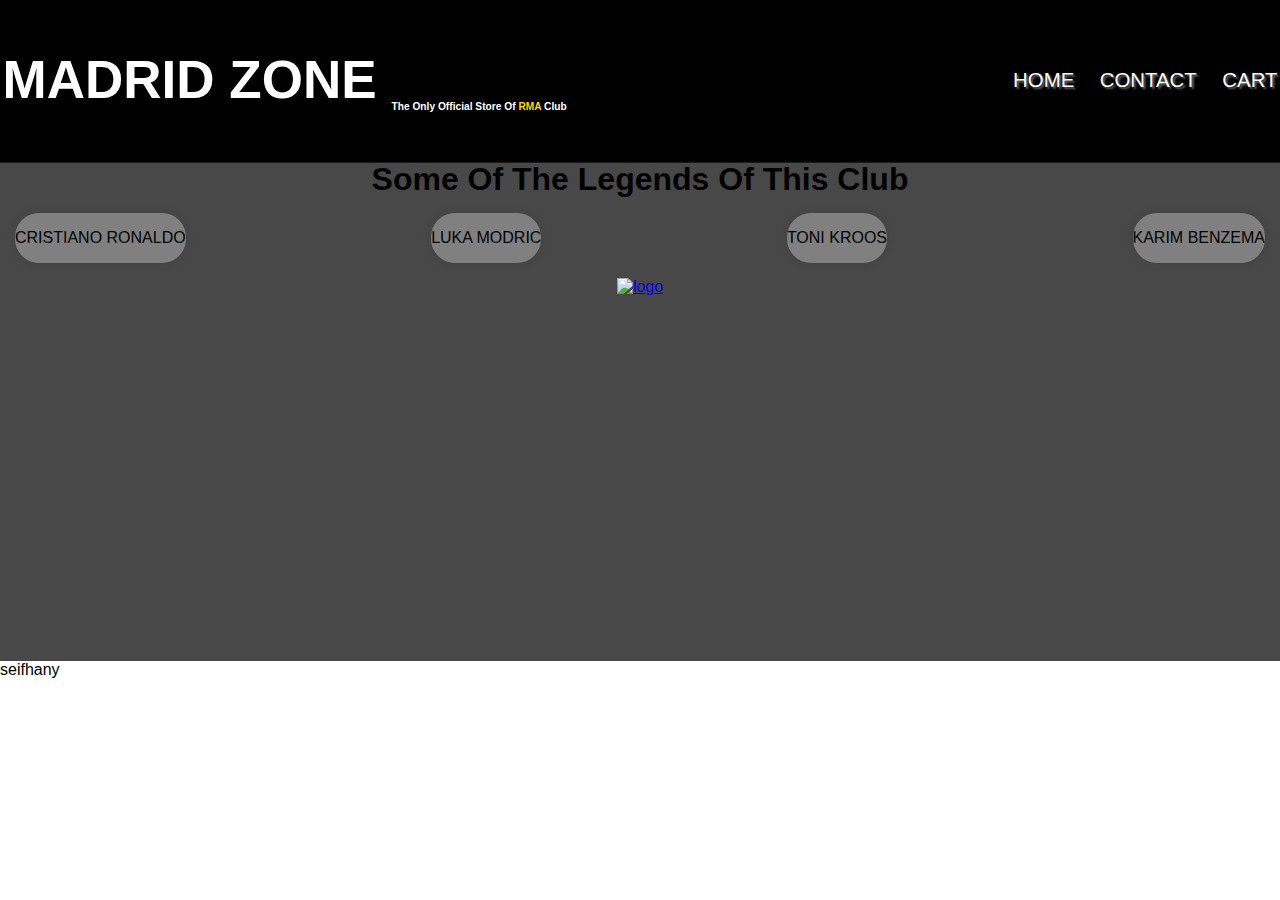
==== index.html @ b11cad8d "Initial commit" ====
<!DOCTYPE html>
<html lang="en">
    <head>
        <meta charset="UTF-8">
        <meta name="viewport" content="width=device-width, initial-scale=1.0">
        <link rel="stylesheet" href="style.css">
        <title>MADRID ZONE</title>
        <meta name="describtion" content="This is the Official Store For Real Madrid Club" >
    </head>


    <body>
        <nav class="navbar">
            
            <a href="index.html" class="logo"><h1>MADRID ZONE <sub class="welcome"> The Only Official Store Of <span class="rma">RMA</span> Club</sub></h1></a>
            <ul class="nav-links">
                <li><a href="index.html">HOME</a></li>
                <li><a href="contact.html" target="_blank">CONTACT</a></li>
                <li><a href="cart.html" target="_blank">CART</a></li>
            </ul>
        </nav>
        <section class="legends">
            <h1 class="legendstitle">Some Of The Legends Of This Club</h1>
            <div class="cardscontainer">
                
                <div class="card1">
                    <img src="Ronaldo.jpeg" alt="" class="Ronaldo">
                    <p class="rtext">
                        CRISTIANO RONALDO
                    </p>
                </div>
                <div class="card2">
                    <img src="Luka Modric.jpeg" alt="" class="Modric">
                    <p class="mtext">
                        LUKA MODRIC
                    </p>
                </div>
                <div class="card3">
                    <img src="Kroos.jpeg" alt="" class="Kroos">
                    <p class="ktext">
                        TONI KROOS
                    </p>
                </div>
                <div class="card4">
                    <img src="Benzema.jpeg" alt="" class="Benzema">
                    <p class="btext">
                        KARIM BENZEMA
                    </p>
                </div>
            </div>
            <a 
                    class="img" 
                    href="https://www.realmadrid.com/en-US" 
                    target="_blank" 
                    title="The Official Site Of The Club"> 
                    <img 
                        class="logo" 
                        src="logo.png" 
                        alt="logo">
            </a>

        </section>
        
        <section>
            seifhany
        </section>

        
    </body>
</html>
---- style.css ----
body {
    margin: 0px;
    font-family: 'Segoe UI', Tahoma, Geneva, Verdana, sans-serif;
}
.navbar {
    background-color: black;
    padding: 15px 15px;
    display: flex;
    font-family: 'Franklin Gothic Medium', 'Arial Narrow', Arial, sans-serif;
    justify-content: space-between;
    align-items: center;
    flex-wrap: wrap;
    transition: transform 0.3s , box-shadow 0.3s;
}

.navbar:hover {
    transform: scale(1.02);
}

.navbar .logo {
    text-decoration: none;
    color: rgb(255, 255, 255);
    font-size: 26px;
    font-weight: bolder;
}

.navbar .logo .welcome {
    color: rgb(255, 255, 255);
    font-size: 10px;
    flex-wrap: wrap;
    
}

.rma {
    color: gold;
    font-weight: bold;

}

.nav-links {
    list-style: none;
    display: flex;
    gap: 25px;
}

.nav-links li a {
    color: white;
    text-decoration: none;
    text-shadow: 2px 2px 2px rgba(107, 107, 107, 100);
    font-size: 20px;
    transition: color 0.3s;
}

.nav-links li a:hover {
    color: rgb(124, 124, 124);
}

.legends {
    flex-wrap: wrap;
    height: 500px ;
    text-align: center;
    margin: 0px;
    padding: 0px;
    background-color: rgb(72, 72, 72);
    transition: background 0.3s , transform 0.3s , box-shadow 0.3s;
}

.legends:hover {
    background-color: rgb(99, 99, 99);
    transform: scale(1.02);
    box-shadow: 0 0 20px rgba(0, 0, 0, 0.1);
}

.legendstitle {
    padding: 0px;
    margin: 0px;

}

.img .logo {
    align-items: center;
    height: 200px;
    /* padding: 25px; */
    margin-top: -200px;
    transition: transform 0.3s, box-shadow 0.3s;
}

.img .logo:hover {
    transform: scale(1.01);
    /* background-color: #ccc;  */
    mix-blend-mode: soft-light;
}

.cardscontainer {
    padding: 15px;
    justify-content: space-between;
    display: flex;
    gap: 25px;
}

.card1, .card2 , .card3 , .card4 {
    background-color: gray;
    display: flex;
    flex-wrap: wrap;
    flex-direction: column;
    border-radius: 24px;
    overflow: hidden;
    max-width: 200px;
    box-shadow: 0 0 10px rgba(0,0,0,0.1);
    transition: transform 0.3s ;
}

.card1:hover, .card2:hover, .card3:hover, .card4:hover {
    transform: scale(1.02);
}

.Ronaldo, .Modric, .Kroos, .Benzema {
    width: 100%;
    height: auto;
    /* font-style: oblique; */
}

.rtext, .mtext, .ktext, .btext {
    text-align: center;
    color: black;
}

.legendstitle {
    text-align: center;
    color: black;
    font-size: xx-large;
    font-weight: bold;
}
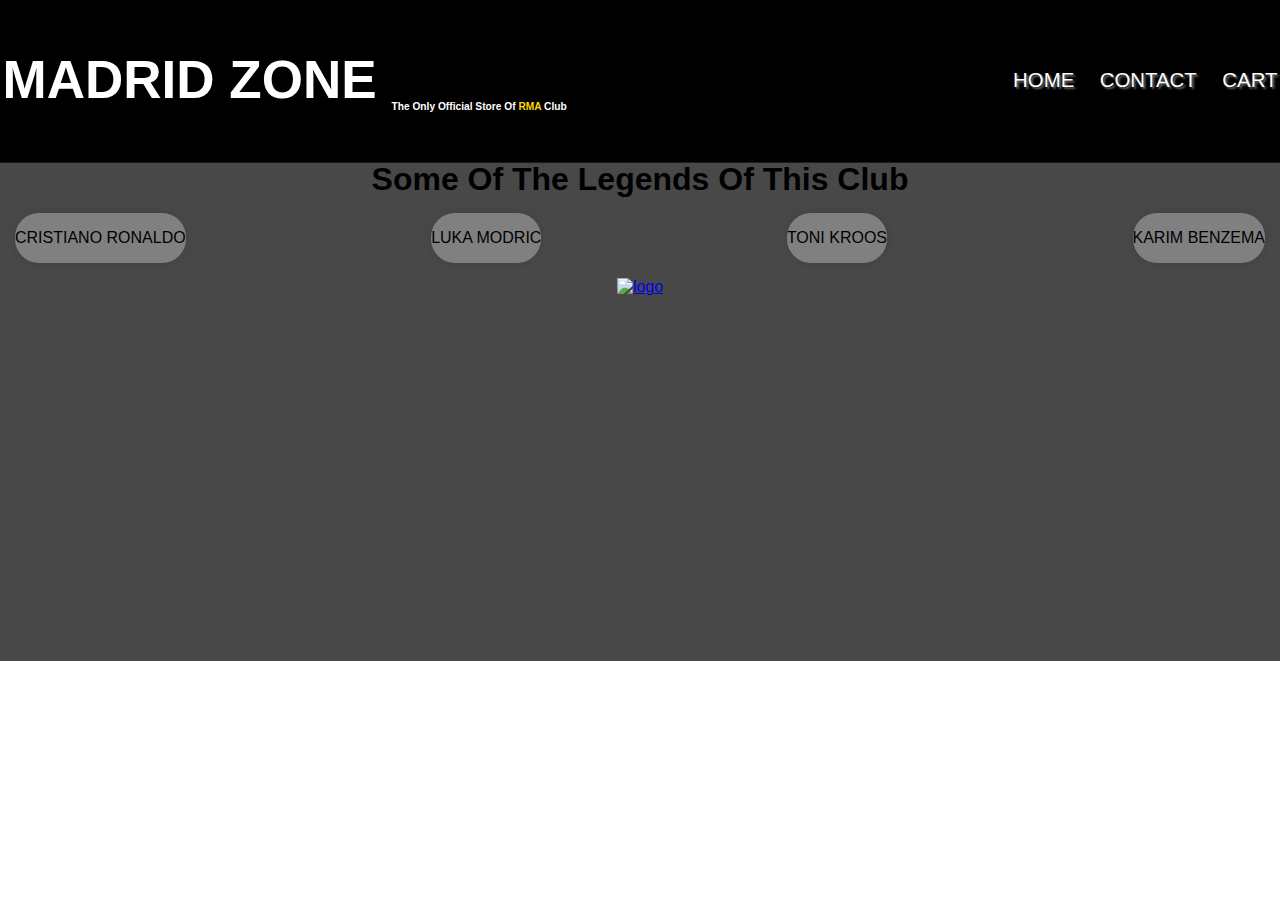
==== commit 43c113a6: "index.html" ====
--- a/index.html
+++ b/index.html
@@ -60,11 +60,7 @@
             </a>
 
         </section>
-        
-        <section>
-            seifhany
-        </section>
 
         
     </body>
-</html>+</html>
